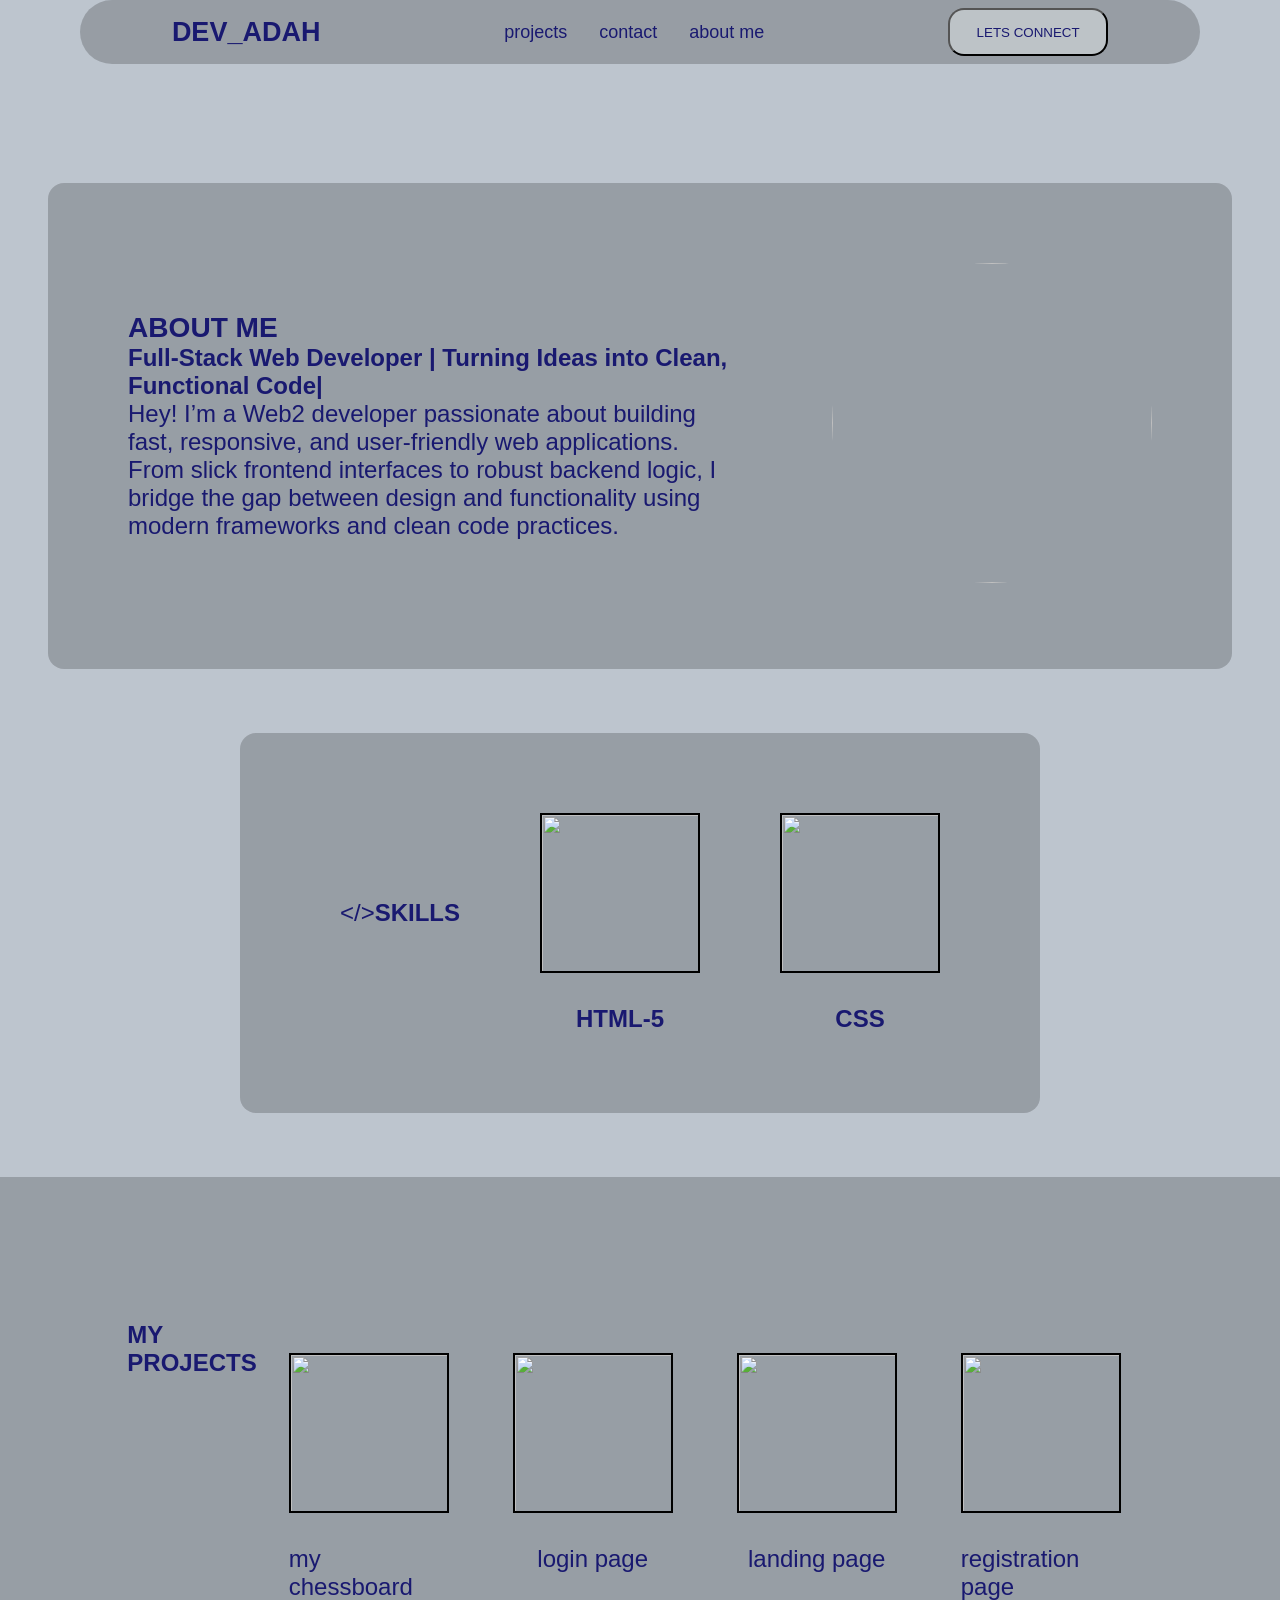
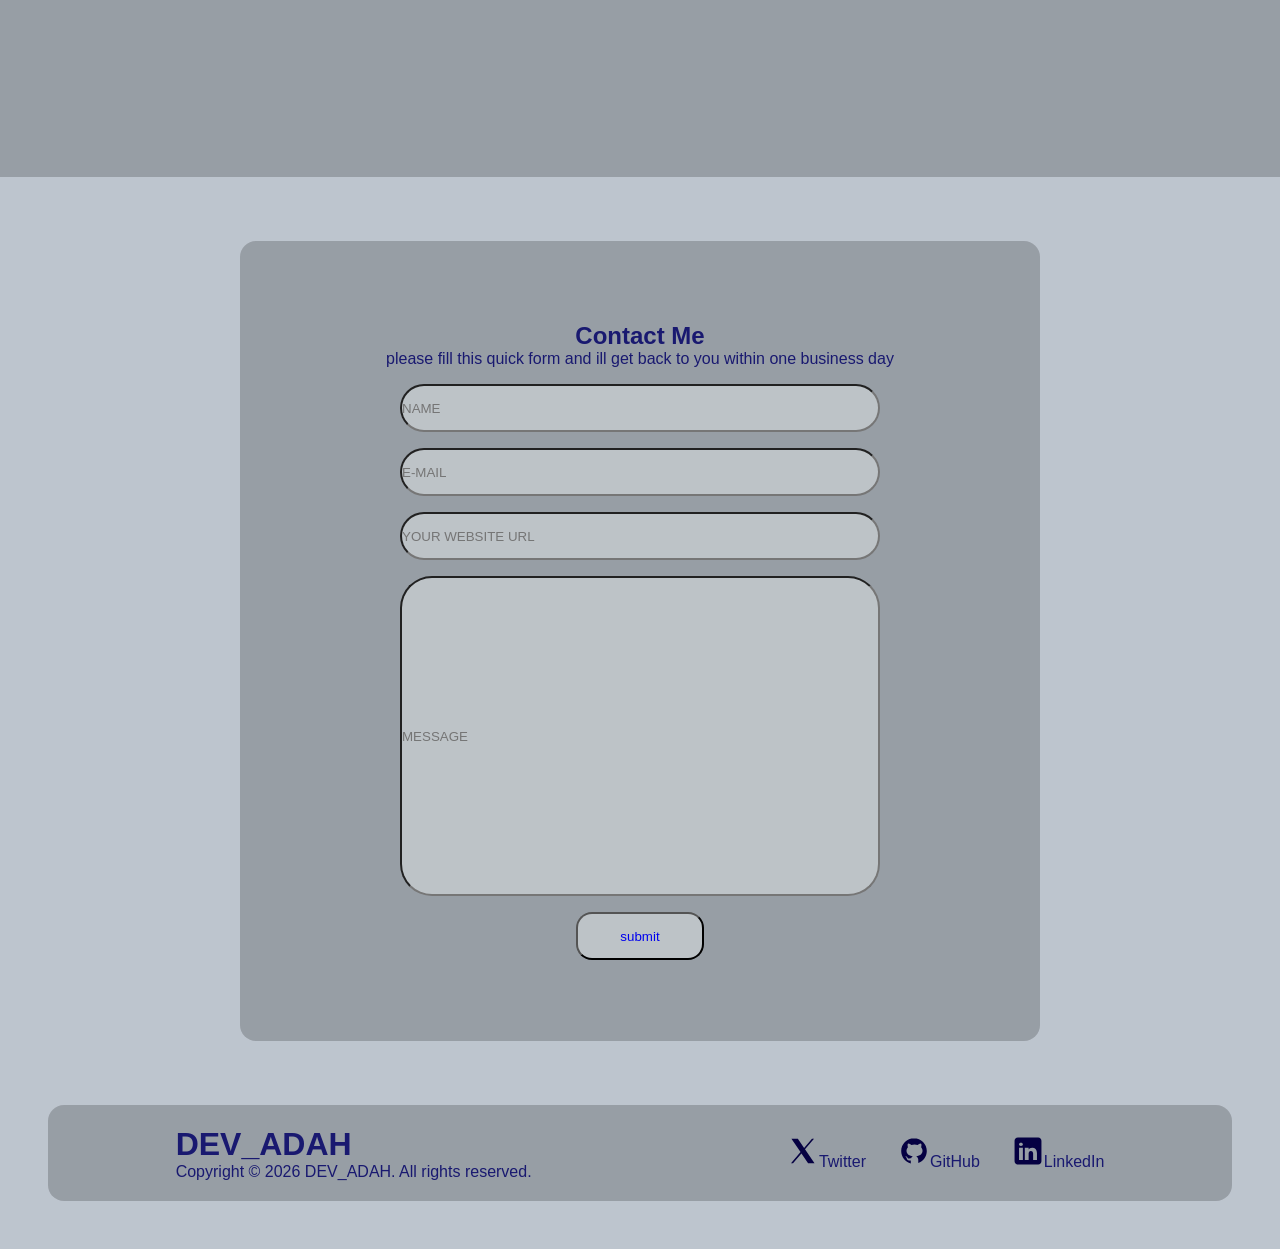
==== index.html @ bbfb43c5 "Add files via upload" ====
<!DOCTYPE html>
<html lang="en">

<head>
    <meta charset="UTF-8">
    <meta name="viewport" content="width=device-width, initial-scale=1.0">
    <title>TEST</title>
    <link rel="stylesheet" href="style.css">
</head>

<body>
    <header>
        <nav class="nav-bar">
            <h1>
                DEV_ADAH
            </h1>
            <input type="checkbox" id="menu-toggle" class="menu-checkbox">
            <label for="menu-toggle" class="hamburger-label">
                <span class="bar"></span>
                <span class="bar"></span>
                <span class="bar"></span>
            </label>

            <ul>
                <a href="projects.html">projects</a>
                <a href="contact.html">contact</a>
                <a href="index.html">about me</a>
            </ul>
            <button><a href="https://x.com/jojoVincenik">LETS CONNECT</a></button>
        </nav>
    </header>
    <section class="about reveal">
        <div class="hero">
            <section class="intro">
                <h1>ABOUT ME</h1>
                <b>Full-Stack Web Developer | Turning Ideas into Clean, Functional Code|
                </b>
                <br>
                Hey! I’m a Web2 developer passionate about building fast, responsive, and user-friendly web
                applications.
                From slick frontend interfaces to robust backend logic, I bridge the gap between design and
                functionality
                using modern frameworks and clean code practices.
            </section>

            <div>
                <img src="/background/me.png" alt="">
            </div>
        </div>

        <div class="hero2">


            <div class="skills">
                <div class="caption">
                    &lt;/&gt; <b>SKILLS</b>
                </div>
                <div class="html">
                    <img src="/background/html-5.jpg" alt="">
                    <b>HTML-5</b>
                </div>

                <div class="css">
                    <img src="/background/css.png" alt="">
                    <b>CSS</b>
                </div>


            </div>
        </div>

    </section>

    <section class="projects reveal">
        <div class="work">

            <h2>MY PROJECTS</h2>


            <div class="project1">
                <img src="background/project1.png" alt="">
                <a href="projects/flex-chessboard">my chessboard</a>
            </div>

            <div class="project2">
                <img src="background/project2.png" alt="">
                <a href="projects/chat-a-lot/login.html">login page</a>
            </div>

            <div class="project3">
                <img src="background/project3.png" alt="">
                <a href="projects/scar-face-login-page/index.html">landing page</a>
            </div>

            <div class="project4">
                <img src="background/project4.png" alt="">
                <a href="projects/chat-a-lot/registration.html">registration page</a>
            </div>

        </div>

    </section>

    <section class="contact reveal">
        <div class="reach">
            <h1>Contact Me</h1>
            <p>
                please fill this quick form and ill get back
                to you within one business day
            </p>
            <div class="data">
                <input type="text" placeholder="NAME">
                <input type="text" placeholder="E-MAIL">
                <input type="text" placeholder="YOUR WEBSITE URL">
                <input type="text" placeholder="MESSAGE" id="msg">
            </div>

            <button>
                <a href="https://x.com/jojoVincenik">submit</a>
            </button>

        </div>

    </section>

    <footer class="reveal">
        <div class="footer">
            <h1>DEV_ADAH</h1>
            <p>Copyright &copy; 2026 DEV_ADAH. All rights reserved.</p>
        </div>
        <div class="socials">
            <a href="https://x.com/jojoVincenik"><svg xmlns="http://www.w3.org/2000/svg" x="0px" y="0px" width="100"
                    height="100" viewBox="0,0,256,256">
                    <g fill="#050042" fill-rule="nonzero" stroke="none" stroke-width="1" stroke-linecap="butt"
                        stroke-linejoin="miter" stroke-miterlimit="10" stroke-dasharray="" stroke-dashoffset="0"
                        font-family="none" font-weight="none" font-size="none" text-anchor="none"
                        style="mix-blend-mode: normal">
                        <g transform="scale(5.12,5.12)">
                            <path
                                d="M6.91992,6l14.2168,20.72656l-14.9082,17.27344h3.17773l13.13867,-15.22266l10.44141,15.22266h10.01367l-14.87695,-21.6875l14.08008,-16.3125h-3.17578l-12.31055,14.26172l-9.7832,-14.26172z">
                            </path>
                        </g>
                    </g>
                </svg>Twitter
            </a>
            <a href="https://github.com/josephadahvincent-netizen">
                <svg xmlns="http://www.w3.org/2000/svg" x="0px" y="0px" width="100" height="100" viewBox="0,0,256,256">
                    <g fill="#050042" fill-rule="nonzero" stroke="none" stroke-width="1" stroke-linecap="butt"
                        stroke-linejoin="miter" stroke-miterlimit="10" stroke-dasharray="" stroke-dashoffset="0"
                        font-family="none" font-weight="none" font-size="none" text-anchor="none"
                        style="mix-blend-mode: normal">
                        <g transform="scale(8.53333,8.53333)">
                            <path
                                d="M15,3c-6.627,0 -12,5.373 -12,12c0,5.623 3.872,10.328 9.092,11.63c-0.056,-0.162 -0.092,-0.35 -0.092,-0.583v-2.051c-0.487,0 -1.303,0 -1.508,0c-0.821,0 -1.551,-0.353 -1.905,-1.009c-0.393,-0.729 -0.461,-1.844 -1.435,-2.526c-0.289,-0.227 -0.069,-0.486 0.264,-0.451c0.615,0.174 1.125,0.596 1.605,1.222c0.478,0.627 0.703,0.769 1.596,0.769c0.433,0 1.081,-0.025 1.691,-0.121c0.328,-0.833 0.895,-1.6 1.588,-1.962c-3.996,-0.411 -5.903,-2.399 -5.903,-5.098c0,-1.162 0.495,-2.286 1.336,-3.233c-0.276,-0.94 -0.623,-2.857 0.106,-3.587c1.798,0 2.885,1.166 3.146,1.481c0.896,-0.307 1.88,-0.481 2.914,-0.481c1.036,0 2.024,0.174 2.922,0.483c0.258,-0.313 1.346,-1.483 3.148,-1.483c0.732,0.731 0.381,2.656 0.102,3.594c0.836,0.945 1.328,2.066 1.328,3.226c0,2.697 -1.904,4.684 -5.894,5.097c1.098,0.573 1.899,2.183 1.899,3.396v2.734c0,0.104 -0.023,0.179 -0.035,0.268c4.676,-1.639 8.035,-6.079 8.035,-11.315c0,-6.627 -5.373,-12 -12,-12z">
                            </path>
                        </g>
                    </g>
                </svg>GitHub</a>
            <a href="https://www.linkedin.com/in/joseph-vincent-083b6740a/"><svg xmlns="http://www.w3.org/2000/svg"
                    x="0px" y="0px" width="100" height="100" viewBox="0,0,256,256">
                    <g fill="#050042" fill-rule="nonzero" stroke="none" stroke-width="1" stroke-linecap="butt"
                        stroke-linejoin="miter" stroke-miterlimit="10" stroke-dasharray="" stroke-dashoffset="0"
                        font-family="none" font-weight="none" font-size="none" text-anchor="none"
                        style="mix-blend-mode: normal">
                        <g transform="scale(5.12,5.12)">
                            <path
                                d="M41,4h-32c-2.76,0 -5,2.24 -5,5v32c0,2.76 2.24,5 5,5h32c2.76,0 5,-2.24 5,-5v-32c0,-2.76 -2.24,-5 -5,-5zM17,20v19h-6v-19zM11,14.47c0,-1.4 1.2,-2.47 3,-2.47c1.8,0 2.93,1.07 3,2.47c0,1.4 -1.12,2.53 -3,2.53c-1.8,0 -3,-1.13 -3,-2.53zM39,39h-6c0,0 0,-9.26 0,-10c0,-2 -1,-4 -3.5,-4.04h-0.08c-2.42,0 -3.42,2.06 -3.42,4.04c0,0.91 0,10 0,10h-6v-19h6v2.56c0,0 1.93,-2.56 5.81,-2.56c3.97,0 7.19,2.73 7.19,8.26z">
                            </path>
                        </g>
                    </g>
                </svg>LinkedIn</a>
        </div>
    </footer>


</body>

</html>
---- style.css ----
* {
    margin: 0;
    padding: 0;
    box-sizing: border-box;
}

body {
    display: flex;
    flex-direction: column;
    align-items: center;
    justify-content: center;
    font-family: Impact, Haettenschweiler, 'Arial Narrow Bold', sans-serif;
    /* background-color: rgba(53, 92, 125, 0.25); */
    background-color:rgba(39, 64, 94, 0.3);
    color: midnightblue;
    gap: 4rem;
    margin: 1rem;
    padding: 2rem;
}

header {
    padding: 3%;
    margin: auto;
}

.nav-bar {
    display: flex;
    align-items: center;
    font-size: large;
    justify-content: space-around;
    background-color: rgba(0, 0, 0, 0.2);
    border-radius: 2rem;
    margin: auto;
    width: 70rem;
    height: 4rem;
    position: fixed;
    top: 0;
    left: 0;
    right: 0;
    z-index: 1000;

    h1 {
        color: midnightblue;
    }

    ul {
        display: flex;
        gap: 2rem;
    }

    ul a {
        display: flex;
        flex-direction: row;
        text-decoration: none;
        color: midnightblue;
    }

    button {
        width: 10rem;
        height: 3rem;
        color: #FFFFFF;
        background-color: #BDC3C7;
        border-radius: 1rem;

        a{
            text-decoration: none;
            color: midnightblue;
        }
    }
}

.about {
    display: flex;
    flex-direction: column;
    justify-content: center;
    gap: 4rem;
}

.hero {
    padding: 5rem;
    width: auto;
    font-size: x-large;
    display: flex;
    justify-content: space-around;
    align-items: center;
    gap: 6rem;
    border-radius: 1rem;
    background-color: rgba(0, 0, 0, 0.2);

    img {
        width: 20rem;
        height: 20rem;
        border-radius: 50%;
    }
}

.hero2 {
    display: flex;
    flex-direction: column;
    gap: 2rem;
    width: auto;
    justify-content: center;
    align-items: center;
}

.skills {
    display: flex;
    justify-content: center;
    align-items: center;
    width: 50rem;
    padding: 5rem;
    gap: 5rem;
    border-radius: 1rem;
    background-color: rgba(0, 0, 0, 0.2);

    img {
        height: 10rem;
        width: 10rem;
        border: 2px solid black;
    }
}


.caption {
    display: flex;
    justify-content: center;
    font-size: x-large;
    height: 3rem;
}


.html,
.css {
    display: flex;
    flex-direction: column;
    align-items: center;
    gap: 2rem;
    font-size: x-large;
}


.projects {
    background-color: rgba(0, 0, 0, 0.2);
    height: auto;
    width: auto;
    padding: 5rem;
    border-radius: 1rem;


    img {
        width: 10rem;
        height: 10rem;
        border: 2px solid black;
    }
}

.projects a {
    text-decoration: none;
    color: midnightblue;
    font-size: x-large;
}

.project1,
.project2,
.project3,
.project4 {
    display: flex;
    flex-direction: column;
    align-items: center;
    gap: 2rem;
    padding: 2rem;
}

.work {
    display: flex;
    /* flex-direction:column; */
    padding: 4rem;
}

.hamburger-label {
    display: none;
}

#menu-toggle {
    display: none;
}

.reach {
    padding: 10rem;
    display: flex;
    flex-direction: column;
    align-items: center;
    justify-content: center;
    height: auto;
}

.contact {
    display: flex;
    flex-direction: column;
    justify-content: center;
    align-items: center;
    width: 50rem;
    height: 50rem;
    padding: 5rem;
    background-color: rgba(0, 0, 0, 0.2);
    border-radius: 1rem;

    input {
        width: 30rem;
        height: 3rem;
        border-radius: 2rem;
        background-color: #BDC3C7;
        }

        data{
            color: midnightblue;
        }

    button {
        width: 8rem;
        height: 3rem;
        background-color: #BDC3C7;
        color: midnightblue;
        border-radius: 1rem;

          a {
        text-decoration: none;
    }
    }

  
}

#msg {
    height: 20rem;
    display: flex;
    align-items: flex-start;
}

.data {
    display: flex;
    flex-direction: column;
    gap: 1rem;
    padding: 1rem;
}

footer {
    display: flex;
    justify-content: space-around;
    align-items: center;
    width: 100%;
    height: 6rem;
    background-color: rgba(0, 0, 0, 0.2);
    border-radius: 1rem;
}

.socials {
    display: flex;
    justify-content: center;
    align-items: center;
    gap: 2rem;

    a {
        text-decoration: none;
        color: midnightblue;
    }

    svg{
        width: 2rem;
        height: 2rem;
    }
}







@media screen and (max-width: 720px) {
    body {
        margin: 0.75rem;
        padding: 1rem;
        gap: 2.5rem;
    }

    .skills {
        width: min(100%, 36rem);
        flex-wrap: wrap;
        padding: 2rem;
        gap: 2rem;
    }

    .caption {
        width: 100%;
    }

    .projects {
        width: min(100%, 40rem);
        padding: 2rem;
    }

    .work {
        flex-wrap: wrap;
        justify-content: center;
        gap: 1rem;
        padding: 1rem;
    }

    .project1,
    .project2,
    .project3,
    .project4 {
        width: calc(50% - 1rem);
        min-width: 12rem;
    }

    .contact {
        width: min(100%, 40rem);
        height: auto;
        padding: 2rem;
    }

    .reach {
        padding: 2rem 1rem;
        width: 100%;
    }

    .data {
        width: 100%;
    }

    .contact input {
        width: 100%;
        min-width: 0;
    }

    footer {
        flex-direction: column;
        height: auto;
        padding: 1.5rem 1rem;
        gap: 1rem;
    }

    .footer {
        display: flex;
        flex-direction: column;
        align-items: center;
        text-align: center;
        gap: 0.5rem;
    }

    .socials {
        flex-wrap: wrap;
        gap: 1rem;
    }
}

@media screen and (max-width: 480px) {
    body {
        margin: 0.5rem;
        padding: 0.75rem;
        gap: 1.5rem;
        overflow-x: hidden;
    }

    .nav-bar {
        position: relative;
        height: 4rem;
        width: 20rem;
        overflow: visible;

        button {
            width: 6rem;
            height: 2.5rem;
        }

        h1 {
            font-size: medium;
        }

        .hamburger-label {
            display: flex;
            flex-direction: column;
            justify-content: space-between;
            width: 26px;
            height: 18px;
            cursor: pointer;
            z-index: 100;
            margin-left: auto;
        }

        .hamburger-label .bar {
            height: 3px;
            width: 100%;
            background-color: #313436;
            border-radius: 2px;
            transition: all 0.3s ease;
        }

        ul {
            position: absolute;
            top: calc(100% + 0.5rem);
            left: 0;
            right: 0;
            display: none;
            flex-direction: column;
            background-color:#BDC3C7;
            box-shadow: 0 8px 16px rgba(0, 0, 0, 0.1);
            padding: 1rem 0;
            gap: 0;
            border-radius: 1rem;
            opacity: 0;
            pointer-events: none;
            transition: opacity 0.3s ease;
            z-index: 99;
        }

        ul a {
            width: 100%;
            padding: 1rem 1.5rem;
            box-sizing: border-box;
            border-bottom: 1px solid rgba(255, 255, 255, 0.15);
            text-align: left;
        }

        .menu-checkbox:checked~ul {
            display: flex;
            opacity: 1;
            pointer-events: auto;
        }

        #menu-toggle {
            display: none;
        }
    }

    header {
        padding: 1rem;
    }

    .about {
        display: flex;
        flex-direction: column;
        width: 25rem;
        border-radius: 1rem;
        padding: 2rem;
        align-items: center;
        justify-content: center;
        gap: 3rem;
        overflow-x: hidden;
    }

    .intro {
        font-size: medium;
        text-align: center;
        border-radius: 1rem;
    }

    .hero {
        display: flex;
        flex-direction: column;
        width: 30rem;
        font-size: smaller;
        border-radius: 1rem;

        img {
            width: 23rem;
        }

        overflow-x: hidden;
    }


    .skills {
        flex-direction: column;
        width: 100%;
        padding: 1.5rem;
        gap: 1.5rem;
    }

    .html,
    .css {
        width: 100%;
        font-size: 1.1rem;
    }

    .projects {
        width: 100%;
        padding: 1.25rem;
    }

    .work {
        flex-direction: column;
        align-items: center;
        padding: 0;
    }

    .project1,
    .project2,
    .project3,
    .project4 {
        width: 100%;
        padding: 1rem 0;
    }

    .contact {
        width: 100%;
        padding: 1.25rem;
    }

    .reach {
        padding: 1rem 0;
    }

    .data {
        padding: 0;
        width: 100%;
    }

    .contact input {
        width: 100%;
        height: 2.75rem;
    }

    #msg {
        height: 10rem;
    }

    footer {
        padding: 1rem;
        width: 100%;
    }

    .socials {
        flex-direction: column;
        gap: 0.75rem;
    }
}
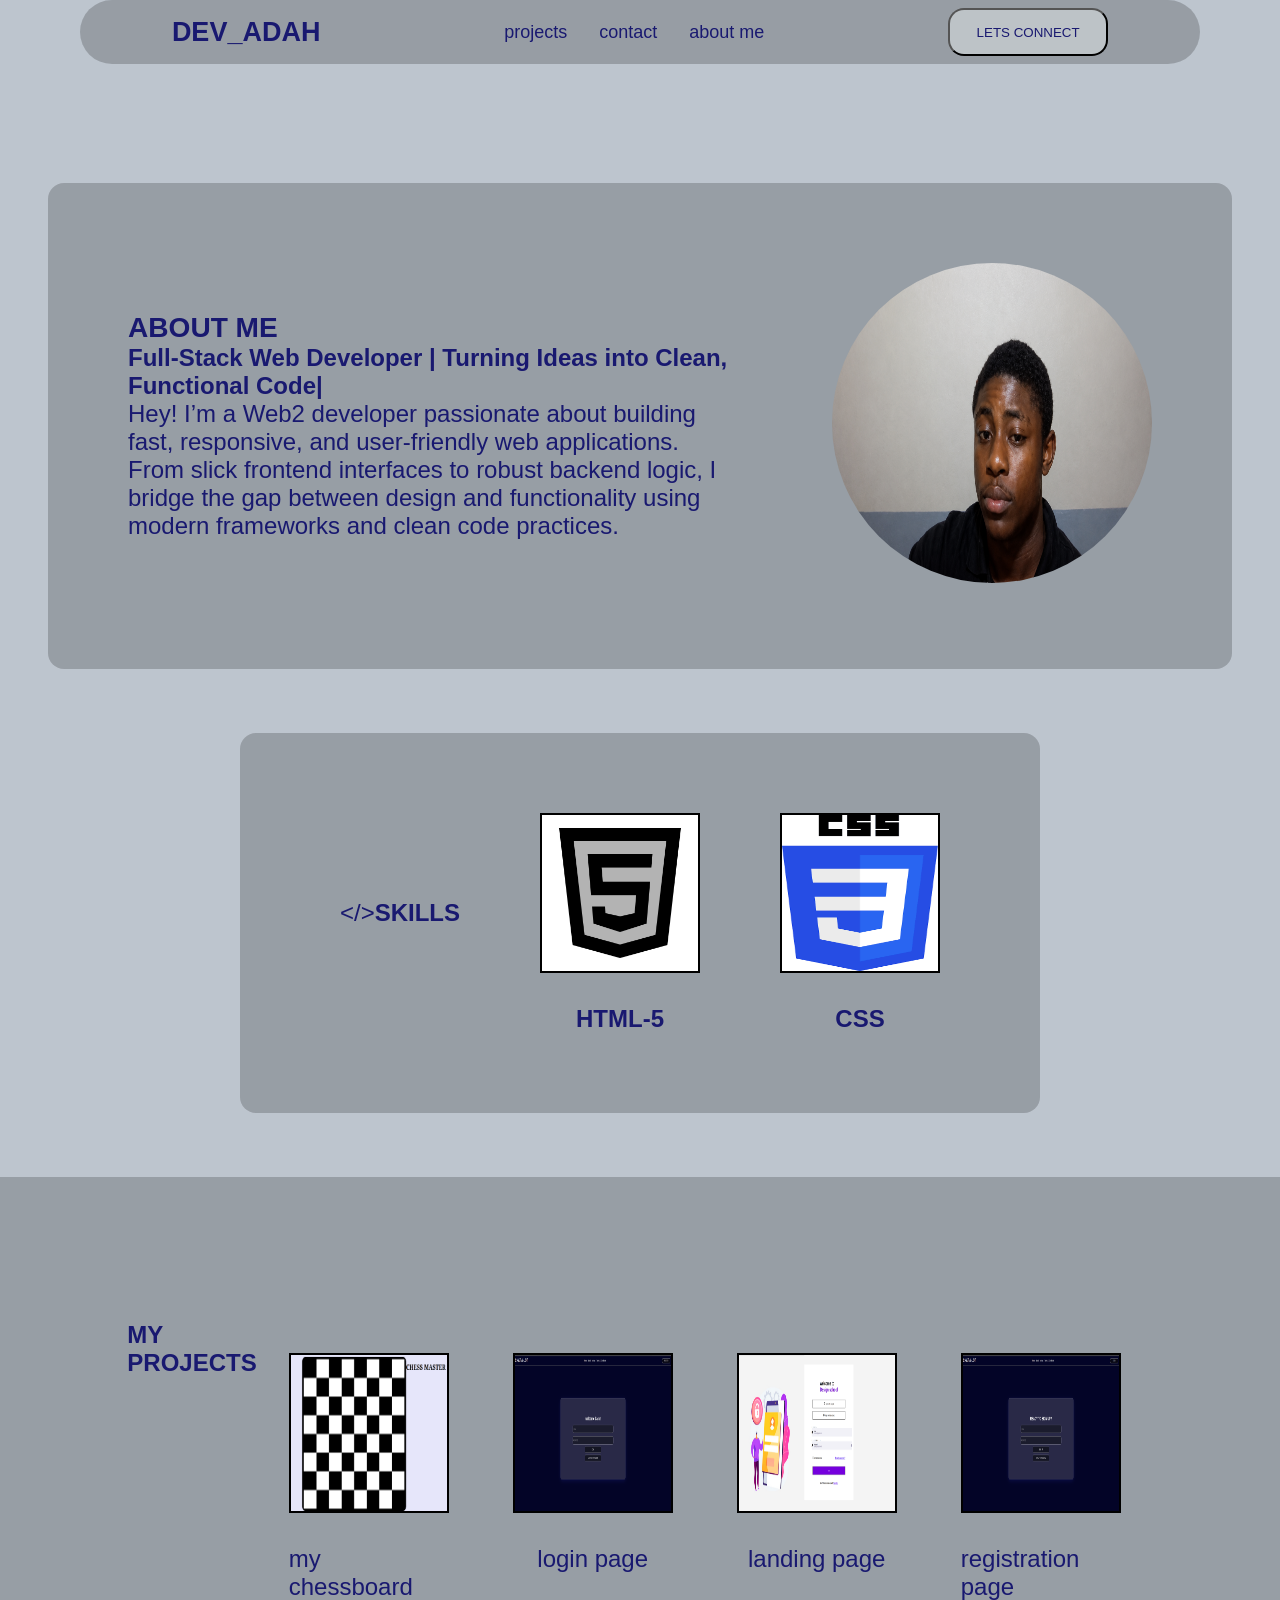
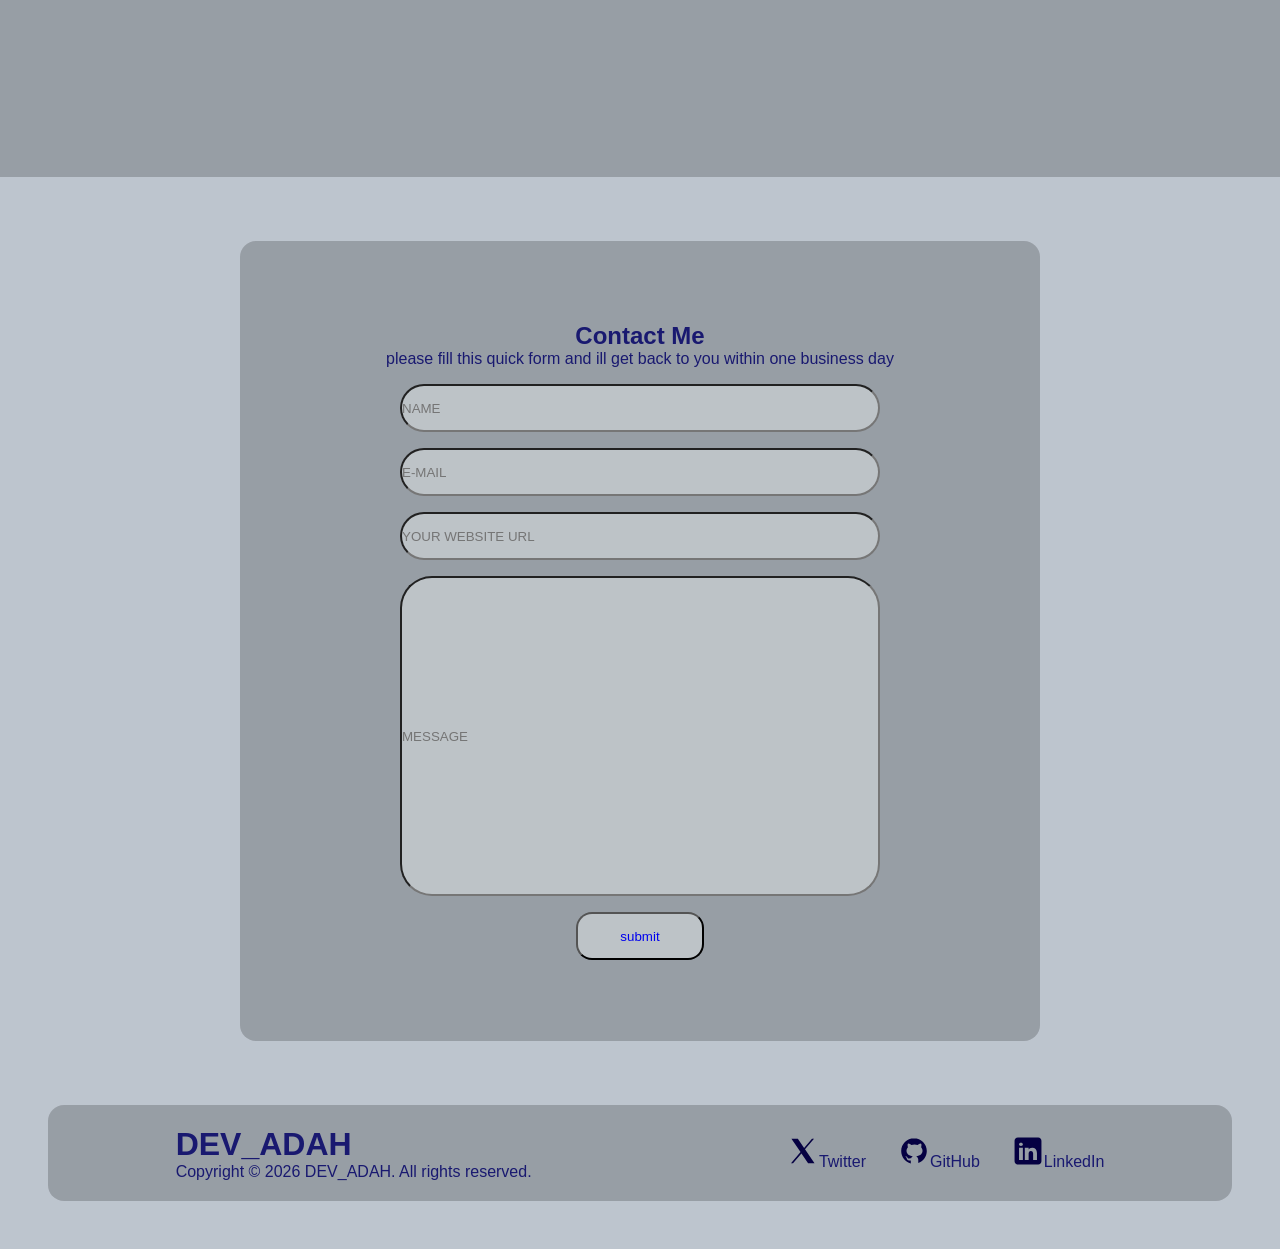
==== commit 061e359a: "Replace image source in index.html" ====
--- a/index.html
+++ b/index.html
@@ -175,4 +175,4 @@
 
 </body>
 
-</html>+</html>
